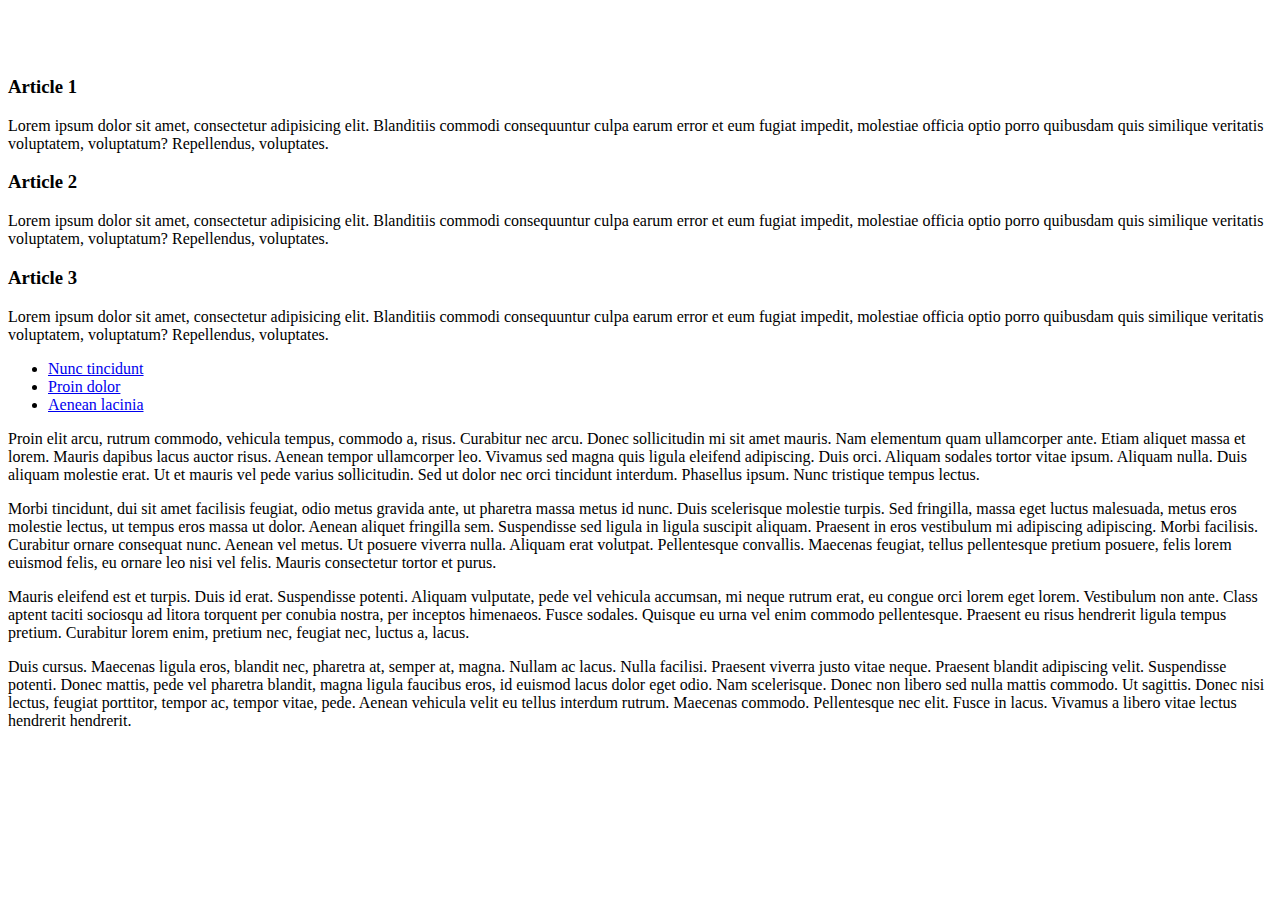
==== tp-jQuery/index.html @ 710f3fcf "Add TP jQuery" ====
<!DOCTYPE html>
<html lang="fr">
<head>
    <meta charset="utf-8">
    <title>Tp jQuery</title>
    <link rel="stylesheet" href="flexslider.css" type="text/css">
    <script src="https://ajax.googleapis.com/ajax/libs/jquery/1.6.2/jquery.min.js"></script>
    <script src="https://code.jquery.com/ui/1.11.4/jquery-ui.min.js"></script>
    <script src="jquery.flexslider-min.js"></script>
    <script type="text/javascript" src="./fancybox/jquery.mousewheel-3.0.6.pack.js"></script>
    <link rel="stylesheet" href="./fancybox/jquery.fancybox.css?v=2.1.5" type="text/css" media="screen" />
    <script type="text/javascript" src="./fancybox/jquery.fancybox.pack.js?v=2.1.5"></script>

</head>
<body>

<div class="flexslider">
    <ul class="slides">
        <li>
            <img src="http://fakeimg.pl/1280x200/282238/23e0d0/" />
        </li>
        <li>
            <img src="http://fakeimg.pl/1280x200/282238/23e0d0/" />
        </li>
        <li>
            <img src="http://fakeimg.pl/1280x200/282238/23e0d0/" />
        </li>
    </ul>
</div>
<div id="accordion">
    <h3>Article 1</h3>
    <div>
        <p>Lorem ipsum dolor sit amet, consectetur adipisicing elit. Blanditiis commodi
        consequuntur culpa earum error et eum fugiat impedit, molestiae officia optio porro quibusdam
        quis similique veritatis voluptatem, voluptatum? Repellendus, voluptates.</p>
    </div>
    <h3>Article 2</h3>
    <div>
        <p>Lorem ipsum dolor sit amet, consectetur adipisicing elit. Blanditiis commodi
            consequuntur culpa earum error et eum fugiat impedit, molestiae officia optio porro quibusdam
            quis similique veritatis voluptatem, voluptatum? Repellendus, voluptates.</p>
    </div>
    <h3>Article 3</h3>
    <div>
        <p>Lorem ipsum dolor sit amet, consectetur adipisicing elit. Blanditiis commodi
            consequuntur culpa earum error et eum fugiat impedit, molestiae officia optio porro quibusdam
            quis similique veritatis voluptatem, voluptatum? Repellendus, voluptates.</p>
    </div>
</div>

<div id="tabs">
    <ul>
        <li><a href="#tabs-1">Nunc tincidunt</a></li>
        <li><a href="#tabs-2">Proin dolor</a></li>
        <li><a href="#tabs-3">Aenean lacinia</a></li>
    </ul>
    <div id="tabs-1">
        <p>Proin elit arcu, rutrum commodo, vehicula tempus, commodo a, risus. Curabitur nec arcu. Donec sollicitudin mi sit amet mauris. Nam elementum quam ullamcorper ante. Etiam aliquet massa et lorem. Mauris dapibus lacus auctor risus. Aenean tempor ullamcorper leo. Vivamus sed magna quis ligula eleifend adipiscing. Duis orci. Aliquam sodales tortor vitae ipsum. Aliquam nulla. Duis aliquam molestie erat. Ut et mauris vel pede varius sollicitudin. Sed ut dolor nec orci tincidunt interdum. Phasellus ipsum. Nunc tristique tempus lectus.</p>
    </div>
    <div id="tabs-2">
        <p>Morbi tincidunt, dui sit amet facilisis feugiat, odio metus gravida ante, ut pharetra massa metus id nunc. Duis scelerisque molestie turpis. Sed fringilla, massa eget luctus malesuada, metus eros molestie lectus, ut tempus eros massa ut dolor. Aenean aliquet fringilla sem. Suspendisse sed ligula in ligula suscipit aliquam. Praesent in eros vestibulum mi adipiscing adipiscing. Morbi facilisis. Curabitur ornare consequat nunc. Aenean vel metus. Ut posuere viverra nulla. Aliquam erat volutpat. Pellentesque convallis. Maecenas feugiat, tellus pellentesque pretium posuere, felis lorem euismod felis, eu ornare leo nisi vel felis. Mauris consectetur tortor et purus.</p>
    </div>
    <div id="tabs-3">
        <p>Mauris eleifend est et turpis. Duis id erat. Suspendisse potenti. Aliquam vulputate, pede vel vehicula accumsan, mi neque rutrum erat, eu congue orci lorem eget lorem. Vestibulum non ante. Class aptent taciti sociosqu ad litora torquent per conubia nostra, per inceptos himenaeos. Fusce sodales. Quisque eu urna vel enim commodo pellentesque. Praesent eu risus hendrerit ligula tempus pretium. Curabitur lorem enim, pretium nec, feugiat nec, luctus a, lacus.</p>
        <p>Duis cursus. Maecenas ligula eros, blandit nec, pharetra at, semper at, magna. Nullam ac lacus. Nulla facilisi. Praesent viverra justo vitae neque. Praesent blandit adipiscing velit. Suspendisse potenti. Donec mattis, pede vel pharetra blandit, magna ligula faucibus eros, id euismod lacus dolor eget odio. Nam scelerisque. Donec non libero sed nulla mattis commodo. Ut sagittis. Donec nisi lectus, feugiat porttitor, tempor ac, tempor vitae, pede. Aenean vehicula velit eu tellus interdum rutrum. Maecenas commodo. Pellentesque nec elit. Fusce in lacus. Vivamus a libero vitae lectus hendrerit hendrerit.</p>
    </div>
</div>
<a class="fancybox" rel="group" href="http://fancyapps.com/fancybox/demo/2_b.jpg"><img src="http://fakeimg.pl/280x200/282238/23e0d0/" alt="" /></a>
<a class="fancybox" rel="group" href="1.png"><img src="http://fakeimg.pl/280x200/282238/23e0d0/" alt="" /></a>
<script>
    $(document).ready(function(){
        $('.flexslider').flexslider({
            pauseOnHover: true
        });
        $('#accordion').accordion();
        $('#tabs').tabs();
        $(".fancybox").fancybox();
    })
</script>
</body>
</html>
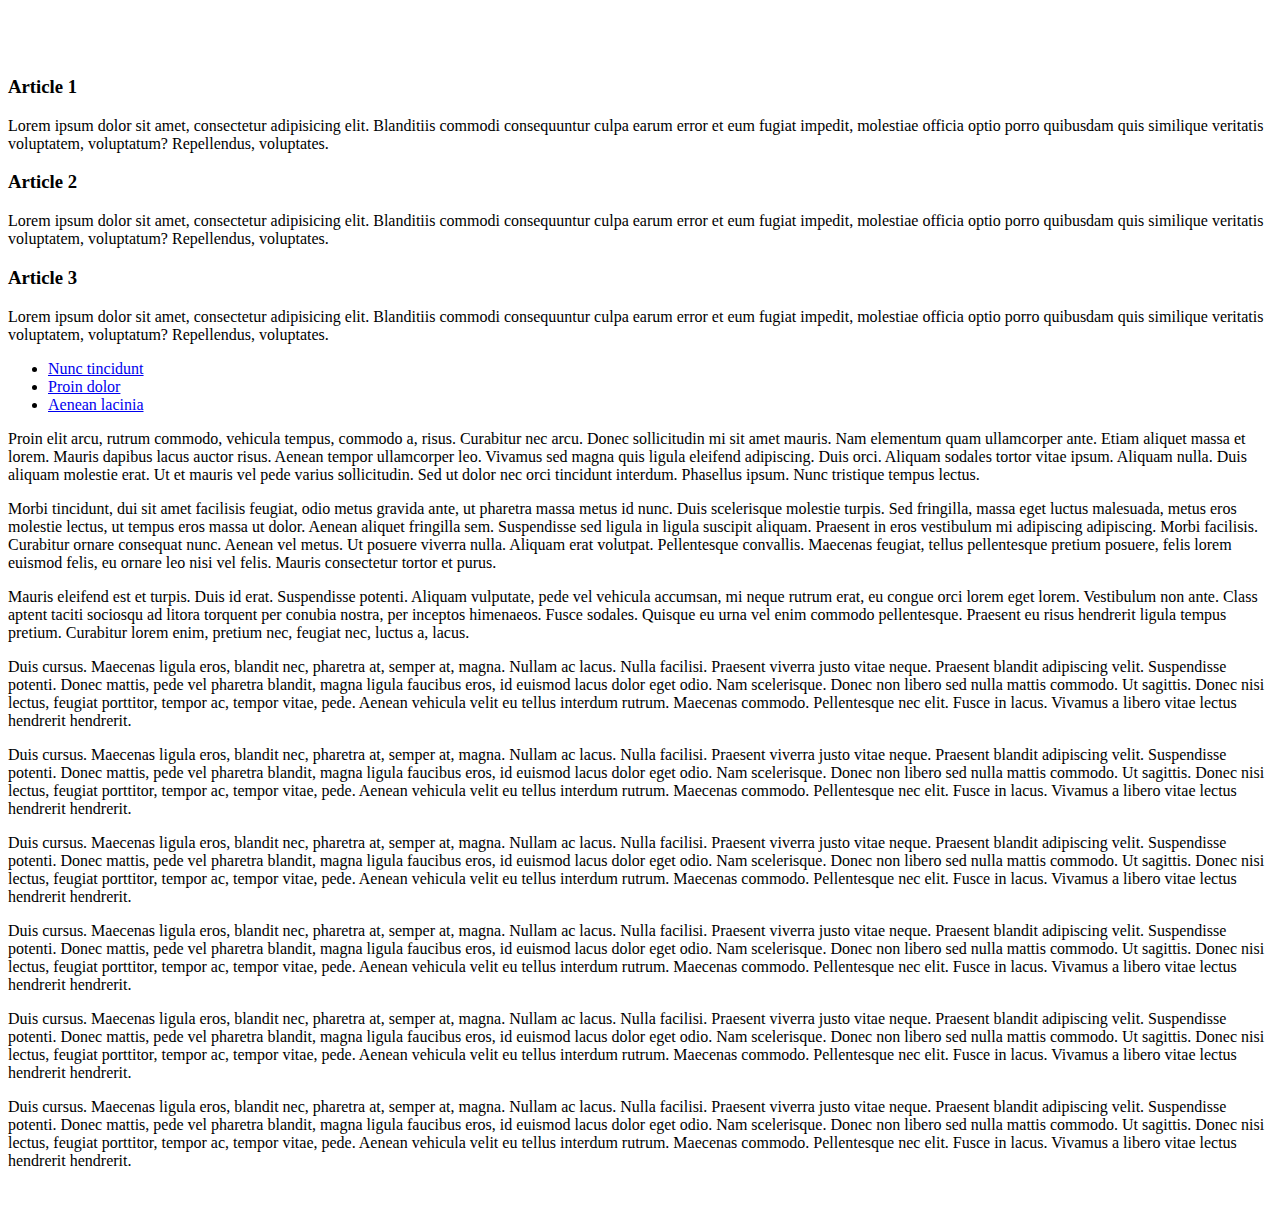
==== commit b677d8b8: "Add new TP 'Quiz JS/JSON'" ====
--- a/tp-jQuery/index.html
+++ b/tp-jQuery/index.html
@@ -63,6 +63,11 @@
     <div id="tabs-3">
         <p>Mauris eleifend est et turpis. Duis id erat. Suspendisse potenti. Aliquam vulputate, pede vel vehicula accumsan, mi neque rutrum erat, eu congue orci lorem eget lorem. Vestibulum non ante. Class aptent taciti sociosqu ad litora torquent per conubia nostra, per inceptos himenaeos. Fusce sodales. Quisque eu urna vel enim commodo pellentesque. Praesent eu risus hendrerit ligula tempus pretium. Curabitur lorem enim, pretium nec, feugiat nec, luctus a, lacus.</p>
         <p>Duis cursus. Maecenas ligula eros, blandit nec, pharetra at, semper at, magna. Nullam ac lacus. Nulla facilisi. Praesent viverra justo vitae neque. Praesent blandit adipiscing velit. Suspendisse potenti. Donec mattis, pede vel pharetra blandit, magna ligula faucibus eros, id euismod lacus dolor eget odio. Nam scelerisque. Donec non libero sed nulla mattis commodo. Ut sagittis. Donec nisi lectus, feugiat porttitor, tempor ac, tempor vitae, pede. Aenean vehicula velit eu tellus interdum rutrum. Maecenas commodo. Pellentesque nec elit. Fusce in lacus. Vivamus a libero vitae lectus hendrerit hendrerit.</p>
+        <p>Duis cursus. Maecenas ligula eros, blandit nec, pharetra at, semper at, magna. Nullam ac lacus. Nulla facilisi. Praesent viverra justo vitae neque. Praesent blandit adipiscing velit. Suspendisse potenti. Donec mattis, pede vel pharetra blandit, magna ligula faucibus eros, id euismod lacus dolor eget odio. Nam scelerisque. Donec non libero sed nulla mattis commodo. Ut sagittis. Donec nisi lectus, feugiat porttitor, tempor ac, tempor vitae, pede. Aenean vehicula velit eu tellus interdum rutrum. Maecenas commodo. Pellentesque nec elit. Fusce in lacus. Vivamus a libero vitae lectus hendrerit hendrerit.</p>
+        <p>Duis cursus. Maecenas ligula eros, blandit nec, pharetra at, semper at, magna. Nullam ac lacus. Nulla facilisi. Praesent viverra justo vitae neque. Praesent blandit adipiscing velit. Suspendisse potenti. Donec mattis, pede vel pharetra blandit, magna ligula faucibus eros, id euismod lacus dolor eget odio. Nam scelerisque. Donec non libero sed nulla mattis commodo. Ut sagittis. Donec nisi lectus, feugiat porttitor, tempor ac, tempor vitae, pede. Aenean vehicula velit eu tellus interdum rutrum. Maecenas commodo. Pellentesque nec elit. Fusce in lacus. Vivamus a libero vitae lectus hendrerit hendrerit.</p>
+        <p>Duis cursus. Maecenas ligula eros, blandit nec, pharetra at, semper at, magna. Nullam ac lacus. Nulla facilisi. Praesent viverra justo vitae neque. Praesent blandit adipiscing velit. Suspendisse potenti. Donec mattis, pede vel pharetra blandit, magna ligula faucibus eros, id euismod lacus dolor eget odio. Nam scelerisque. Donec non libero sed nulla mattis commodo. Ut sagittis. Donec nisi lectus, feugiat porttitor, tempor ac, tempor vitae, pede. Aenean vehicula velit eu tellus interdum rutrum. Maecenas commodo. Pellentesque nec elit. Fusce in lacus. Vivamus a libero vitae lectus hendrerit hendrerit.</p>
+        <p>Duis cursus. Maecenas ligula eros, blandit nec, pharetra at, semper at, magna. Nullam ac lacus. Nulla facilisi. Praesent viverra justo vitae neque. Praesent blandit adipiscing velit. Suspendisse potenti. Donec mattis, pede vel pharetra blandit, magna ligula faucibus eros, id euismod lacus dolor eget odio. Nam scelerisque. Donec non libero sed nulla mattis commodo. Ut sagittis. Donec nisi lectus, feugiat porttitor, tempor ac, tempor vitae, pede. Aenean vehicula velit eu tellus interdum rutrum. Maecenas commodo. Pellentesque nec elit. Fusce in lacus. Vivamus a libero vitae lectus hendrerit hendrerit.</p>
+        <p>Duis cursus. Maecenas ligula eros, blandit nec, pharetra at, semper at, magna. Nullam ac lacus. Nulla facilisi. Praesent viverra justo vitae neque. Praesent blandit adipiscing velit. Suspendisse potenti. Donec mattis, pede vel pharetra blandit, magna ligula faucibus eros, id euismod lacus dolor eget odio. Nam scelerisque. Donec non libero sed nulla mattis commodo. Ut sagittis. Donec nisi lectus, feugiat porttitor, tempor ac, tempor vitae, pede. Aenean vehicula velit eu tellus interdum rutrum. Maecenas commodo. Pellentesque nec elit. Fusce in lacus. Vivamus a libero vitae lectus hendrerit hendrerit.</p>
     </div>
 </div>
 <a class="fancybox" rel="group" href="http://fancyapps.com/fancybox/demo/2_b.jpg"><img src="http://fakeimg.pl/280x200/282238/23e0d0/" alt="" /></a>
